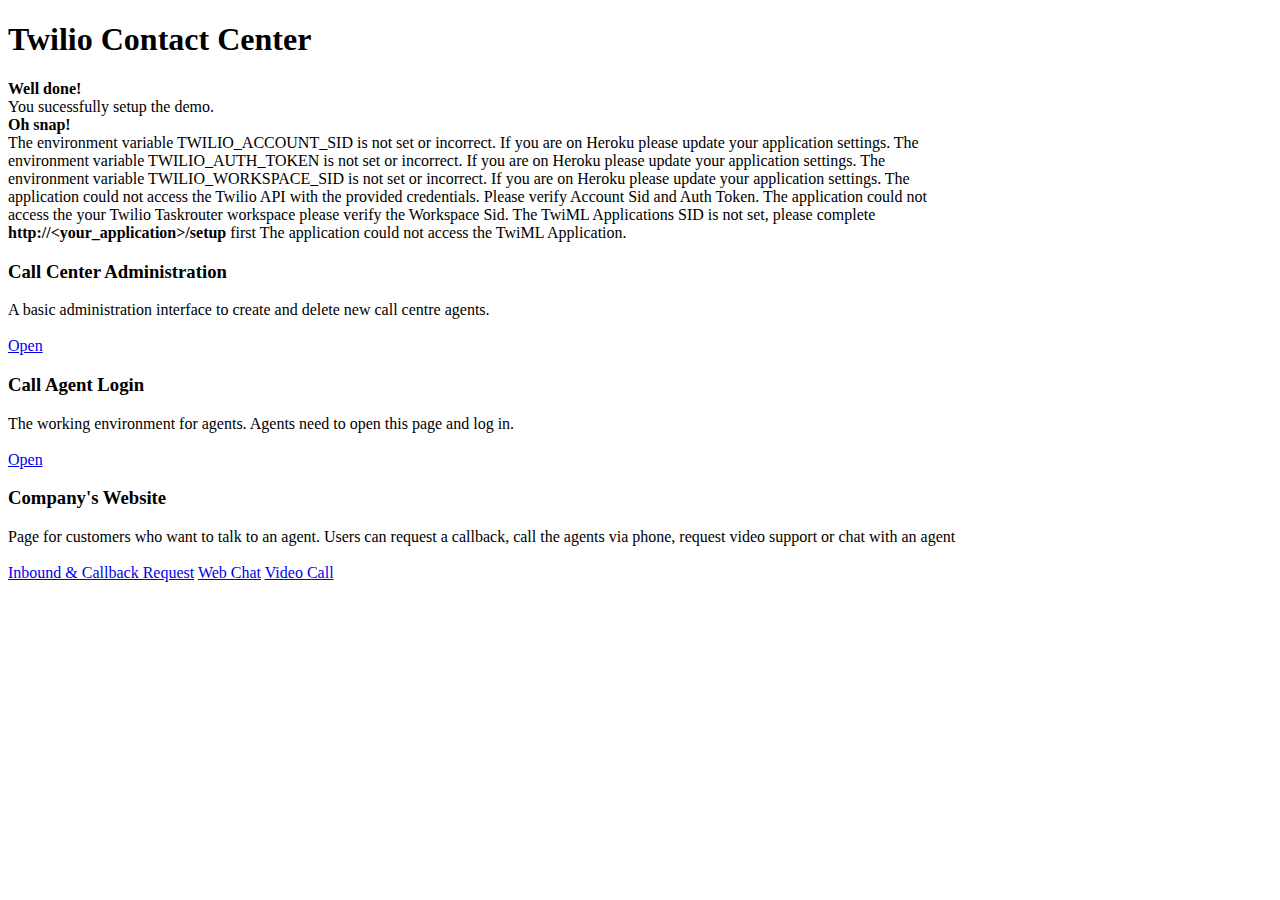
==== public/index.html @ 84d061f3 "Update index.html" ====
<!DOCTYPE HTML>
<html>
<head>
	<meta charset="utf-8">
	<title>DenverTel: Free calls, no strings</title>

	<link rel="stylesheet" href="/styles/bootstrap.min.css" type="text/css" />
	<link rel="stylesheet" href="/styles/default.css" type="text/css" />
	<link href="//maxcdn.bootstrapcdn.com/font-awesome/4.2.0/css/font-awesome.min.css"
	type="text/css" rel="stylesheet" />

</head>

<body ng-app="indexApplication">
	<div class="container" style="max-width:960px">

		<div class="row">
			<div class="page-header col-md-12">
				<h1>Twilio Contact Center</h1>
			</div>
		</div>

		<div class="row" ng-controller="IndexController" ng-init="validateSetup()">

			<div class="col-md-4 col-md-push-8">

				<div ng-if="setup == 'VALID'" class="alert alert-dismissible alert-success">
					<strong>Well done!</strong><br />You sucessfully setup the demo.
				</div>

				<div ng-if="setup == 'INVALID'" class="alert alert-dismissible alert-danger">
					<strong>Oh snap!</strong><br />
					
					<span ng-if="code == 'TWILIO_ACCOUNT_SID_INVALID'">The environment variable TWILIO_ACCOUNT_SID is not set or incorrect. If you are on Heroku please update your application settings.</span>
					
					<span ng-if="code == 'TWILIO_AUTH_TOKEN_INVALID'">The environment variable TWILIO_AUTH_TOKEN is not set or incorrect. If you are on Heroku please update your application settings.</span>
					
					<span ng-if="code == 'TWILIO_WORKSPACE_SID_INVALID'">The environment variable TWILIO_WORKSPACE_SID is not set or incorrect. If you are on Heroku please update your application settings.</span>
					
					<span ng-if="code == 'TWILIO_ACCOUNT_NOT_ACCESSIBLE'">The application could not access the Twilio API with the provided credentials. Please verify Account Sid and Auth Token.</span>
					
					<span ng-if="code == 'TWILIO_WORKSPACE_NOT_ACCESSIBLE'">The application could not access the your Twilio Taskrouter workspace please verify the Workspace Sid.</span>
					
					<span ng-if="code == 'TWILIO_APPLICATION_SID_INVALID'">The TwiML Applications SID is not set, please complete <strong>http://&lt;your_application&gt;/setup</strong> first</span>

					<span ng-if="code == 'TWILIO_APPLICATION_NOT_ACCESSIBLE'">The application could not access the TwiML Application.</span>
				
				</div>

			</div>

			<div class="col-md-8 col-md-pull-4">

				<h3>Call Center Administration</h3>
				<span>A basic administration interface to create and delete new call centre agents.</span><br><br>
				<div><a href="/administration/index.html" class="btn btn-primary">Open</a></div>

				<h3>Call Agent Login</h3>
				<span>The working environment for agents. Agents need to open this page and log in.</span>
				<br><br>
				<div><a href="/callcenter/index.html" class="btn btn-primary">Open</a></div>

				<h3>Company's Website</h3>
				<span>Page for customers who want to talk to an agent. Users can request a callback, call the agents via phone, request video support or chat with an agent</span>
				<br><br>
				<div>
					<a href="/contact/index.html" class="btn btn-primary">Inbound &amp; Callback Request</a>
					<a href="/contact/chat.html" class="btn btn-primary">Web Chat</a>
					<a href="/contact/video.html" class="btn btn-primary">Video Call</a>
				</div>

			</div>

		</div>

	</div>

	<script src="/scripts/angular.min.js"></script>
	<script src="IndexController.js"></script>

</body>
</html>
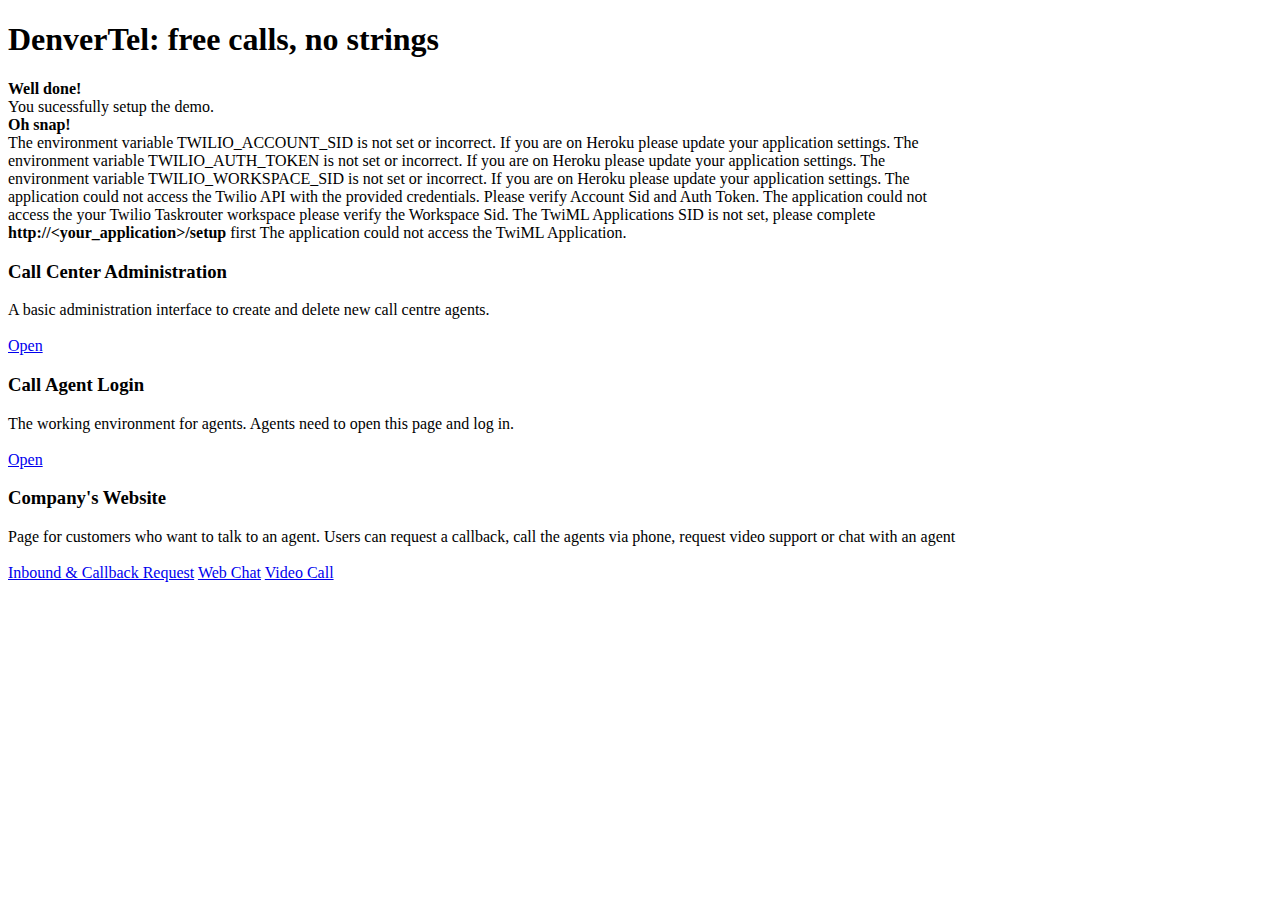
==== commit 16781099: "Update index.html" ====
--- a/public/index.html
+++ b/public/index.html
@@ -16,7 +16,7 @@
 
 		<div class="row">
 			<div class="page-header col-md-12">
-				<h1>Twilio Contact Center</h1>
+				<h1>DenverTel: free calls, no strings</h1>
 			</div>
 		</div>
 
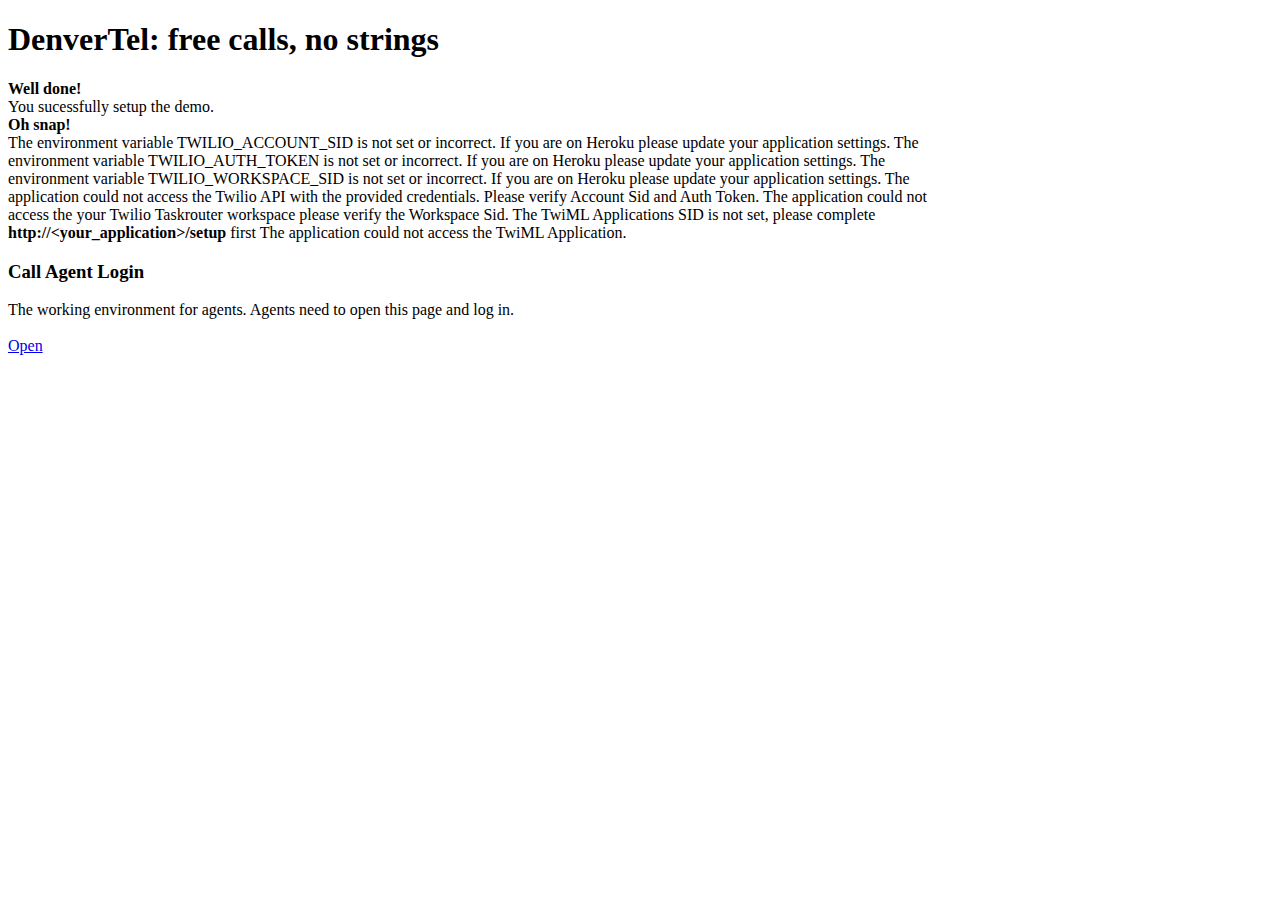
==== commit 2681c671: "Update index.html" ====
--- a/public/index.html
+++ b/public/index.html
@@ -50,23 +50,10 @@
 			</div>
 
 			<div class="col-md-8 col-md-pull-4">
-
-				<h3>Call Center Administration</h3>
-				<span>A basic administration interface to create and delete new call centre agents.</span><br><br>
-				<div><a href="/administration/index.html" class="btn btn-primary">Open</a></div>
-
 				<h3>Call Agent Login</h3>
 				<span>The working environment for agents. Agents need to open this page and log in.</span>
 				<br><br>
 				<div><a href="/callcenter/index.html" class="btn btn-primary">Open</a></div>
-
-				<h3>Company's Website</h3>
-				<span>Page for customers who want to talk to an agent. Users can request a callback, call the agents via phone, request video support or chat with an agent</span>
-				<br><br>
-				<div>
-					<a href="/contact/index.html" class="btn btn-primary">Inbound &amp; Callback Request</a>
-					<a href="/contact/chat.html" class="btn btn-primary">Web Chat</a>
-					<a href="/contact/video.html" class="btn btn-primary">Video Call</a>
 				</div>
 
 			</div>
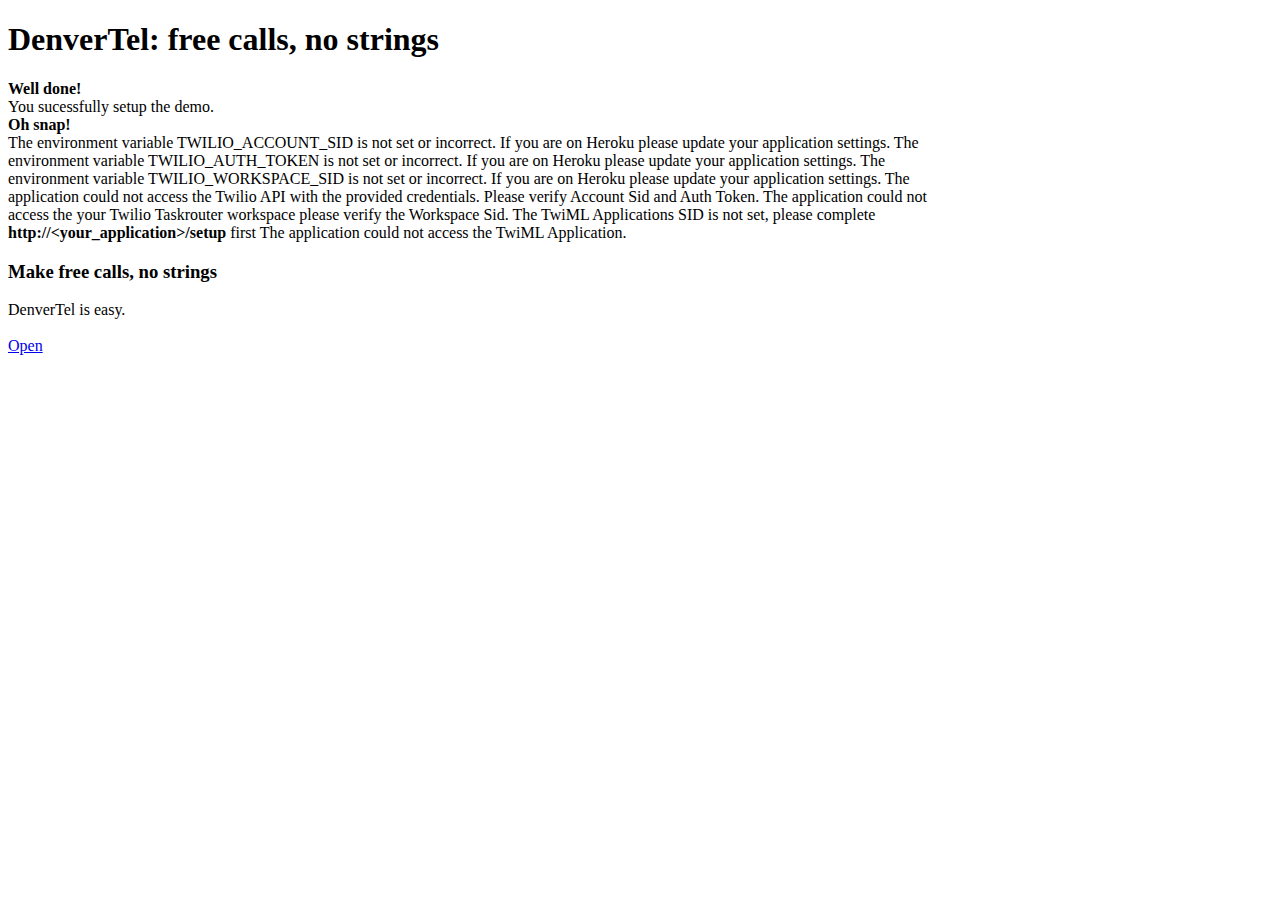
==== commit 3b8dbc20: "Update index.html" ====
--- a/public/index.html
+++ b/public/index.html
@@ -50,8 +50,8 @@
 			</div>
 
 			<div class="col-md-8 col-md-pull-4">
-				<h3>Call Agent Login</h3>
-				<span>The working environment for agents. Agents need to open this page and log in.</span>
+				<h3>Make free calls, no strings</h3>
+				<span>DenverTel is easy.</span>
 				<br><br>
 				<div><a href="/callcenter/index.html" class="btn btn-primary">Open</a></div>
 				</div>
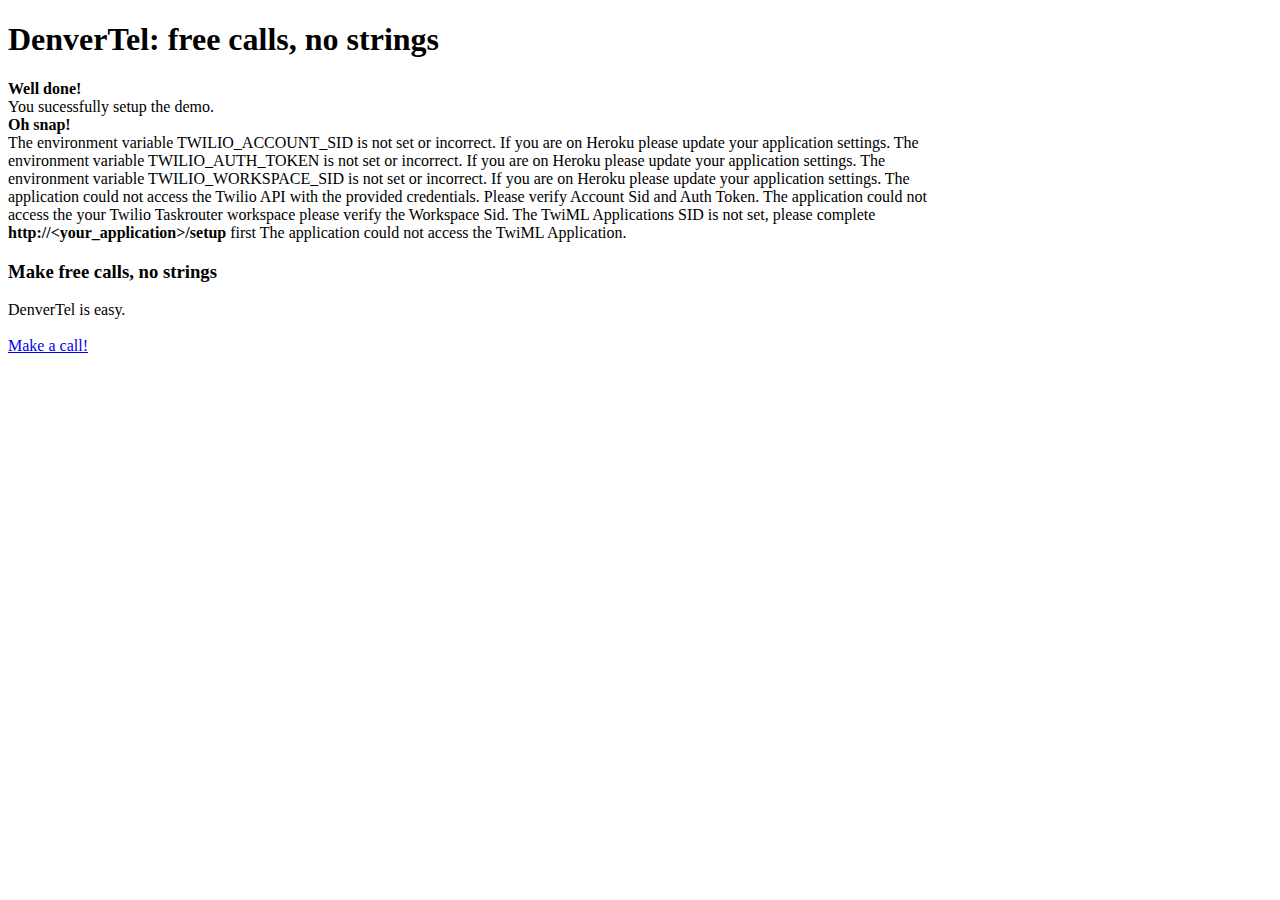
==== commit 0bb5a6d0: "Update index.html" ====
--- a/public/index.html
+++ b/public/index.html
@@ -53,7 +53,7 @@
 				<h3>Make free calls, no strings</h3>
 				<span>DenverTel is easy.</span>
 				<br><br>
-				<div><a href="/callcenter/index.html" class="btn btn-primary">Open</a></div>
+				<div><a href="/callcenter/index.html" class="btn btn-primary">Make a call!</a></div>
 				</div>
 
 			</div>
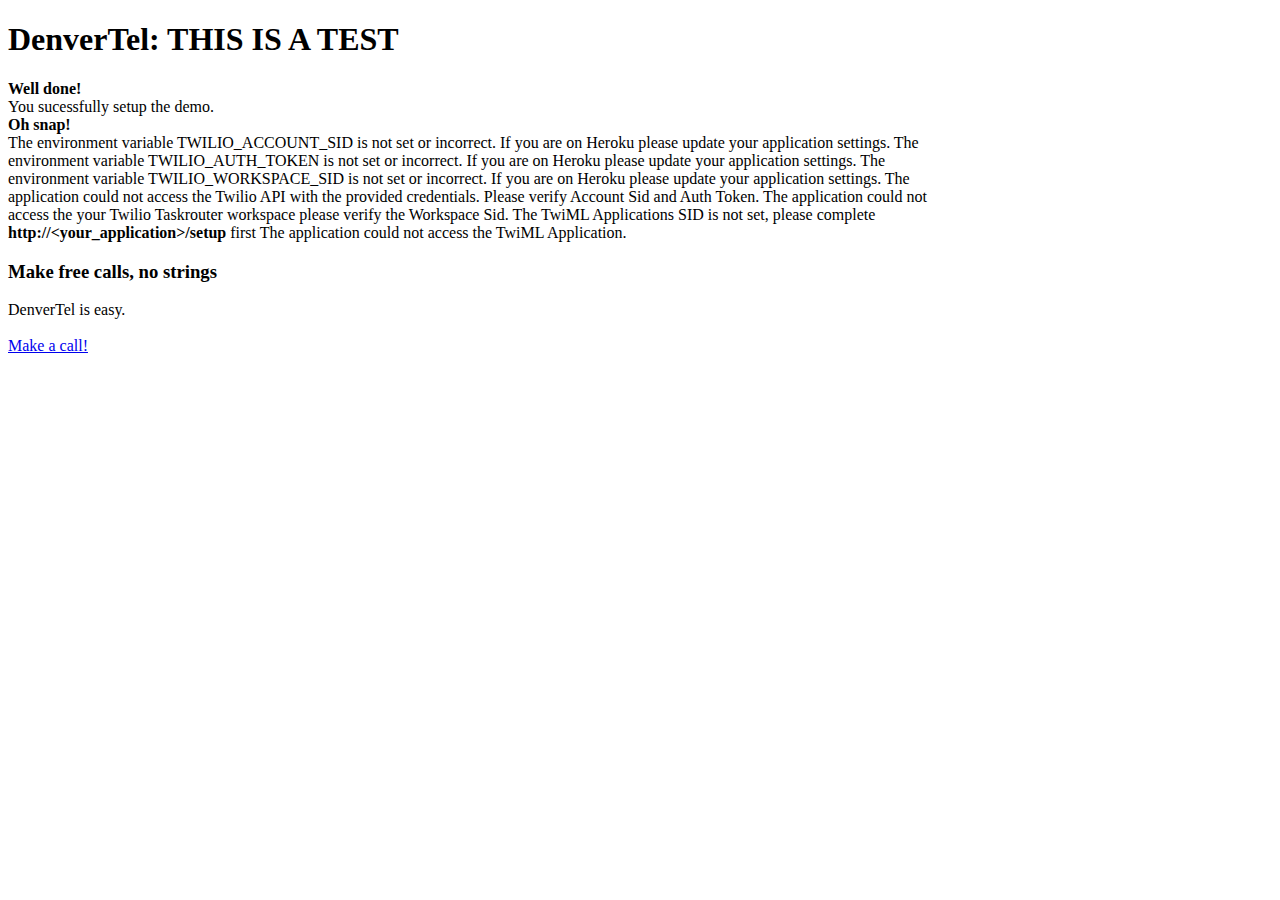
==== commit 3ba7687b: "DaveCom" ====
--- a/public/index.html
+++ b/public/index.html
@@ -16,7 +16,7 @@
 
 		<div class="row">
 			<div class="page-header col-md-12">
-				<h1>DenverTel: free calls, no strings</h1>
+				<h1>DenverTel: THIS IS A TEST</h1>
 			</div>
 		</div>
 
@@ -30,21 +30,21 @@
 
 				<div ng-if="setup == 'INVALID'" class="alert alert-dismissible alert-danger">
 					<strong>Oh snap!</strong><br />
-					
+
 					<span ng-if="code == 'TWILIO_ACCOUNT_SID_INVALID'">The environment variable TWILIO_ACCOUNT_SID is not set or incorrect. If you are on Heroku please update your application settings.</span>
-					
+
 					<span ng-if="code == 'TWILIO_AUTH_TOKEN_INVALID'">The environment variable TWILIO_AUTH_TOKEN is not set or incorrect. If you are on Heroku please update your application settings.</span>
-					
+
 					<span ng-if="code == 'TWILIO_WORKSPACE_SID_INVALID'">The environment variable TWILIO_WORKSPACE_SID is not set or incorrect. If you are on Heroku please update your application settings.</span>
-					
+
 					<span ng-if="code == 'TWILIO_ACCOUNT_NOT_ACCESSIBLE'">The application could not access the Twilio API with the provided credentials. Please verify Account Sid and Auth Token.</span>
-					
+
 					<span ng-if="code == 'TWILIO_WORKSPACE_NOT_ACCESSIBLE'">The application could not access the your Twilio Taskrouter workspace please verify the Workspace Sid.</span>
-					
+
 					<span ng-if="code == 'TWILIO_APPLICATION_SID_INVALID'">The TwiML Applications SID is not set, please complete <strong>http://&lt;your_application&gt;/setup</strong> first</span>
 
 					<span ng-if="code == 'TWILIO_APPLICATION_NOT_ACCESSIBLE'">The application could not access the TwiML Application.</span>
-				
+
 				</div>
 
 			</div>
